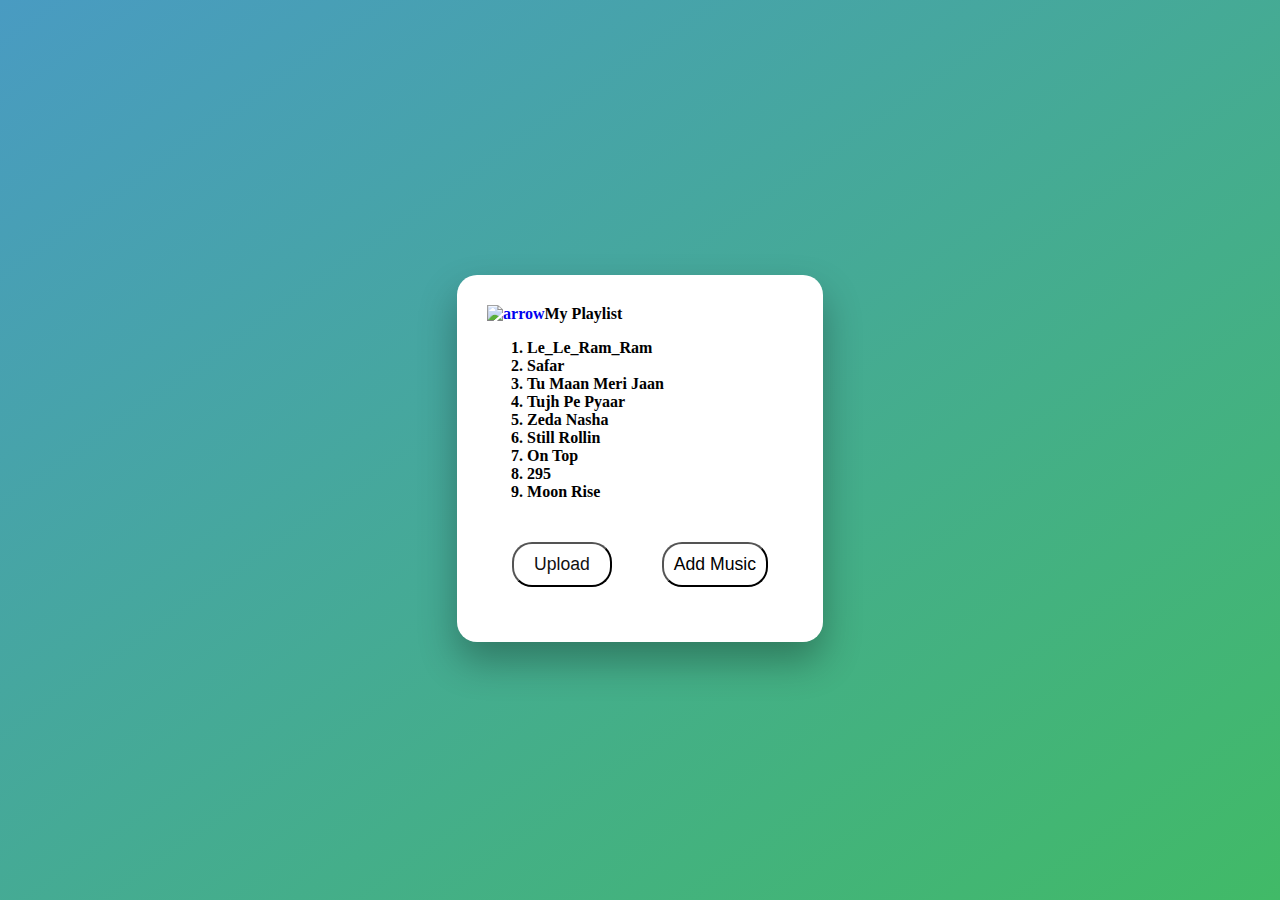
==== playlist.html @ 8b5363c2 "Added Playlist" ====
<!DOCTYPE html>
<html lang="en">
<head>
    <meta charset="UTF-8">
    <meta http-equiv="X-UA-Compatible" content="IE=edge">
    <meta name="viewport" content="width=device-width, initial-scale=1.0">
    <title>Playlist</title>
    <link rel="stylesheet" href="style.css">
    <link rel="stylesheet" href="style2.css">
    <link rel="shortcut icon" href="Assets/icon.jpg" type="image/x-icon">
</head>
<body>
    <div class="player">
        <div class="wrapper">
            <!-- <div class="details"> -->
                <a href="index.html">
                    <img src="Assets/arrow.svg" align="left" alt="arrow">
                </a>
                <header>My Playlist</header>
                <ol class="playlist">
                    <li>Le_Le_Ram_Ram</li>
                    <li>Safar</li>
                    <li>Tu Maan Meri Jaan</li>
                    <li>Tujh Pe Pyaar</li>
                    <li>Zeda Nasha</li>
                    <li>Still Rollin</li>
                    <li>On Top</li>
                    <li>295</li>
                    <li>Moon Rise</li>
                </ol>
            <!-- </div> -->
            <div class="file">
                <input type="file" id="file" accept=".mp3,audio/*" hidden>
                <button type="button" class="audio">
                    <a id="audioLink" href="#" onclick="play(this)" data-value="">Upload
                    </a>
                </button>
                <button type="button" class="audio" id="audio">Add Music</button>
            </div>
            <audio controls="controls" id="audioControl" hidden>
            <source id="audioSource" src=""></source>
            </audio>

        </div>
    </div>
    <script src="script.js"></script>
</body>
</html>
---- style.css ----
body{
    font-family: Times New Roman, Arial , Sans-serif;
    background: linear-gradient(to left top, #41ba67,#499bc2)fixed;
    font-weight: bold;
}
.player{
    height: 100vh;
    display: flex;
    align-items: center;
    justify-content: center;
}
.wrapper{
    padding: 30px;
    background-color: white;
    border-radius: 20px;
    box-shadow: rgba(0,0,0,0.3) 0px 19px 38px;
}
.slider{
    display: flex;
    justify-content: center;
    align-items: center;
    flex-direction: row-reverse;
}
.volume{
    width: 25px;
    rotate: -90deg;
}
.fa-volume-down,
.fa-volume-up{
    rotate: 90deg;
}
.details{
    display: flex;
    align-items: center;
    justify-content: center;
    flex-direction: column;
}
.track-art{
    margin: 25px;
    height: 250px;
    width: 250px;
    border: 2px solid #FFFAFA;
    background-size: cover;
    border-radius: 50%;
    background-image: url('Assets/favicon.png');
    box-shadow: 0px 6px 5px grey;
}
.track-name{
    font-size: 2.1rem;
}
.now-playing{
    font-size: 1rem;
}
.current-time,
.total-duration{
    padding: 10px;
}
.slider-container{
    display: flex;
    justify-content: center;
    align-items: center;
}
.seek-slider, .volume-slider{
    height: 15px;
    transition: opacity 0.2s;
}
.seek-slider:hover,
.volume-slider:hover{
    opacity: 1.0;
    cursor: grab;
}
.seek-slider{
    width: 60%;
}
.buttons{
    display: flex;
    align-items: center;
    justify-content: center;
    gap: 50px;
}
.file{
    display: flex;
    align-items: center;
    justify-content: center;
}
.audio{
    margin: 25px;
    font-size: 1.1rem;
    padding: 10px;
    border-radius: 20px;
    background: white;
}
.audio:hover{
    opacity: 1.0;
    cursor: pointer;
    background: #2da3db;
    color: white;
    transition: ease-in-out .3s;
}
#audioLink{
    text-decoration: none;
    color: rgb(17, 16, 16);
    padding: 10px;
}
i{
    cursor: pointer;
    opacity: .8;
}
i:hover{
    opacity: 1;
}
.randomActive{
    opacity: 1;
    color: #2da3db;
}
/* .rotate{
    animation: rotation 8s infinte .8s linear;
}
@keyframes rotation{
    from{
        transform: rotate(0deg)
    }
    to{
        transform: rotate(359deg)
    }
} */
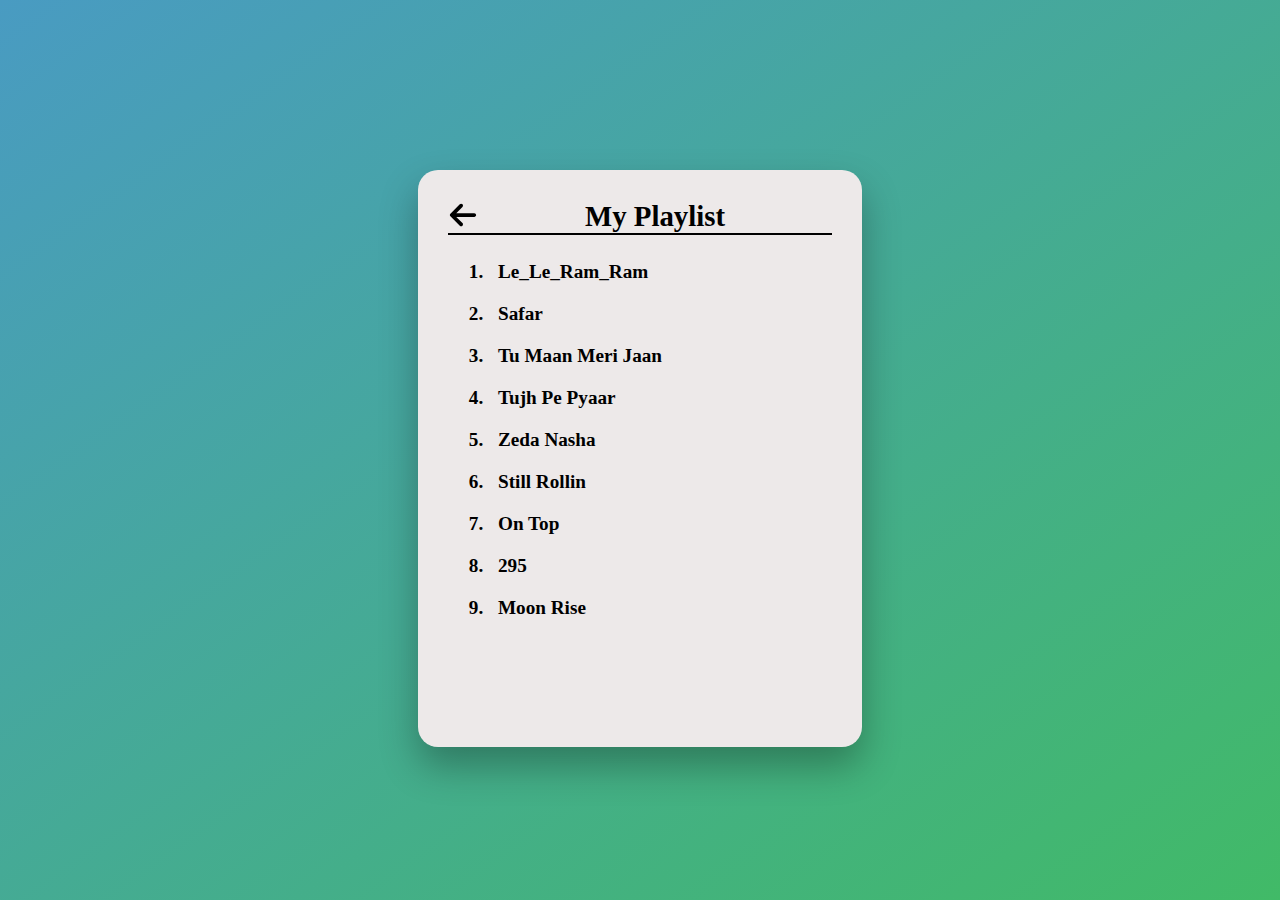
==== commit d6d99c35: "final commit" ====
--- a/playlist.html
+++ b/playlist.html
@@ -8,6 +8,8 @@
     <link rel="stylesheet" href="style.css">
     <link rel="stylesheet" href="style2.css">
     <link rel="shortcut icon" href="Assets/icon.jpg" type="image/x-icon">
+    <link rel="stylesheet" href="https://cdnjs.cloudflare.com/ajax/libs/font-awesome/6.0.0-beta2/css/all.min.css" integrity="sha512-YWzhKL2whUzgiheMoBFwW8CKV4qpHQAEuvilg9FAn5VJUDwKZZxkJNuGM4XkWuk94WCrrwslk8yWNGmY1EduTA==" crossorigin="anonymous" referrerpolicy="no-referrer" />
+
 </head>
 <body>
     <div class="player">
@@ -29,7 +31,7 @@
                     <li>Moon Rise</li>
                 </ol>
             <!-- </div> -->
-            <div class="file">
+            <!-- <div class="file">
                 <input type="file" id="file" accept=".mp3,audio/*" hidden>
                 <button type="button" class="audio">
                     <a id="audioLink" href="#" onclick="play(this)" data-value="">Upload
@@ -39,10 +41,10 @@
             </div>
             <audio controls="controls" id="audioControl" hidden>
             <source id="audioSource" src=""></source>
-            </audio>
+            </audio> -->
 
         </div>
     </div>
-    <script src="script.js"></script>
+    <script src="playlist.js"></script>
 </body>
 </html>--- a/style.css
+++ b/style.css
@@ -10,8 +10,8 @@
     justify-content: center;
 }
 .wrapper{
+    background-color: white;
     padding: 30px;
-    background-color: white;
     border-radius: 20px;
     box-shadow: rgba(0,0,0,0.3) 0px 19px 38px;
 }
@@ -25,8 +25,7 @@
     width: 25px;
     rotate: -90deg;
 }
-.fa-volume-down,
-.fa-volume-up{
+.fa-lg{
     rotate: 90deg;
 }
 .details{
@@ -49,7 +48,12 @@
     font-size: 2.1rem;
 }
 .now-playing{
-    font-size: 1rem;
+    font-size: 1.4rem;
+}
+.playing{
+    display: flex;
+    justify-content: center;
+    align-items: end;
 }
 .current-time,
 .total-duration{
@@ -111,10 +115,21 @@
 }
 .randomActive{
     opacity: 1;
-    color: #2da3db;
+    color: #0075ff;
 }
-/* .rotate{
-    animation: rotation 8s infinte .8s linear;
+img{
+    cursor: pointer;
+    height: 30px;
+    width: 30px;
+    position: relative;
+    left: 35px;
+}
+.rotate{
+    /* animation: rotation 8s infinite; */
+    animation-name: rotation;
+    animation-duration: 5s;
+    animation-iteration-count: infinite;
+    animation-timing-function: linear;
 }
 @keyframes rotation{
     from{
@@ -123,4 +138,4 @@
     to{
         transform: rotate(359deg)
     }
-} */+}--- a/style2.css
+++ b/style2.css
@@ -0,0 +1,37 @@
+.wrapper{
+    width: 30vw;
+    background: #ede9e9;
+}
+header{
+    font-size: 1.8rem;
+    text-align: center;
+    border-bottom: 2px solid black;
+}
+.playlist{
+    height: 50vh;
+    width: 27vw;
+    overflow-y: auto;
+}
+li{
+    width: 90%;
+    padding: 10px;
+    text-align: left;
+    font-size: 1.2rem;
+}
+li:hover{
+    cursor: pointer;
+    background: #c1c0c0;
+}
+img{
+    rotate: 180deg;
+    position: relative;
+    left: 0;
+}
+.fa-trash{
+    color: #dd4646;
+    position: relative;
+    left: 0;
+}
+/* #file{
+    margin-top: 5px;
+} */